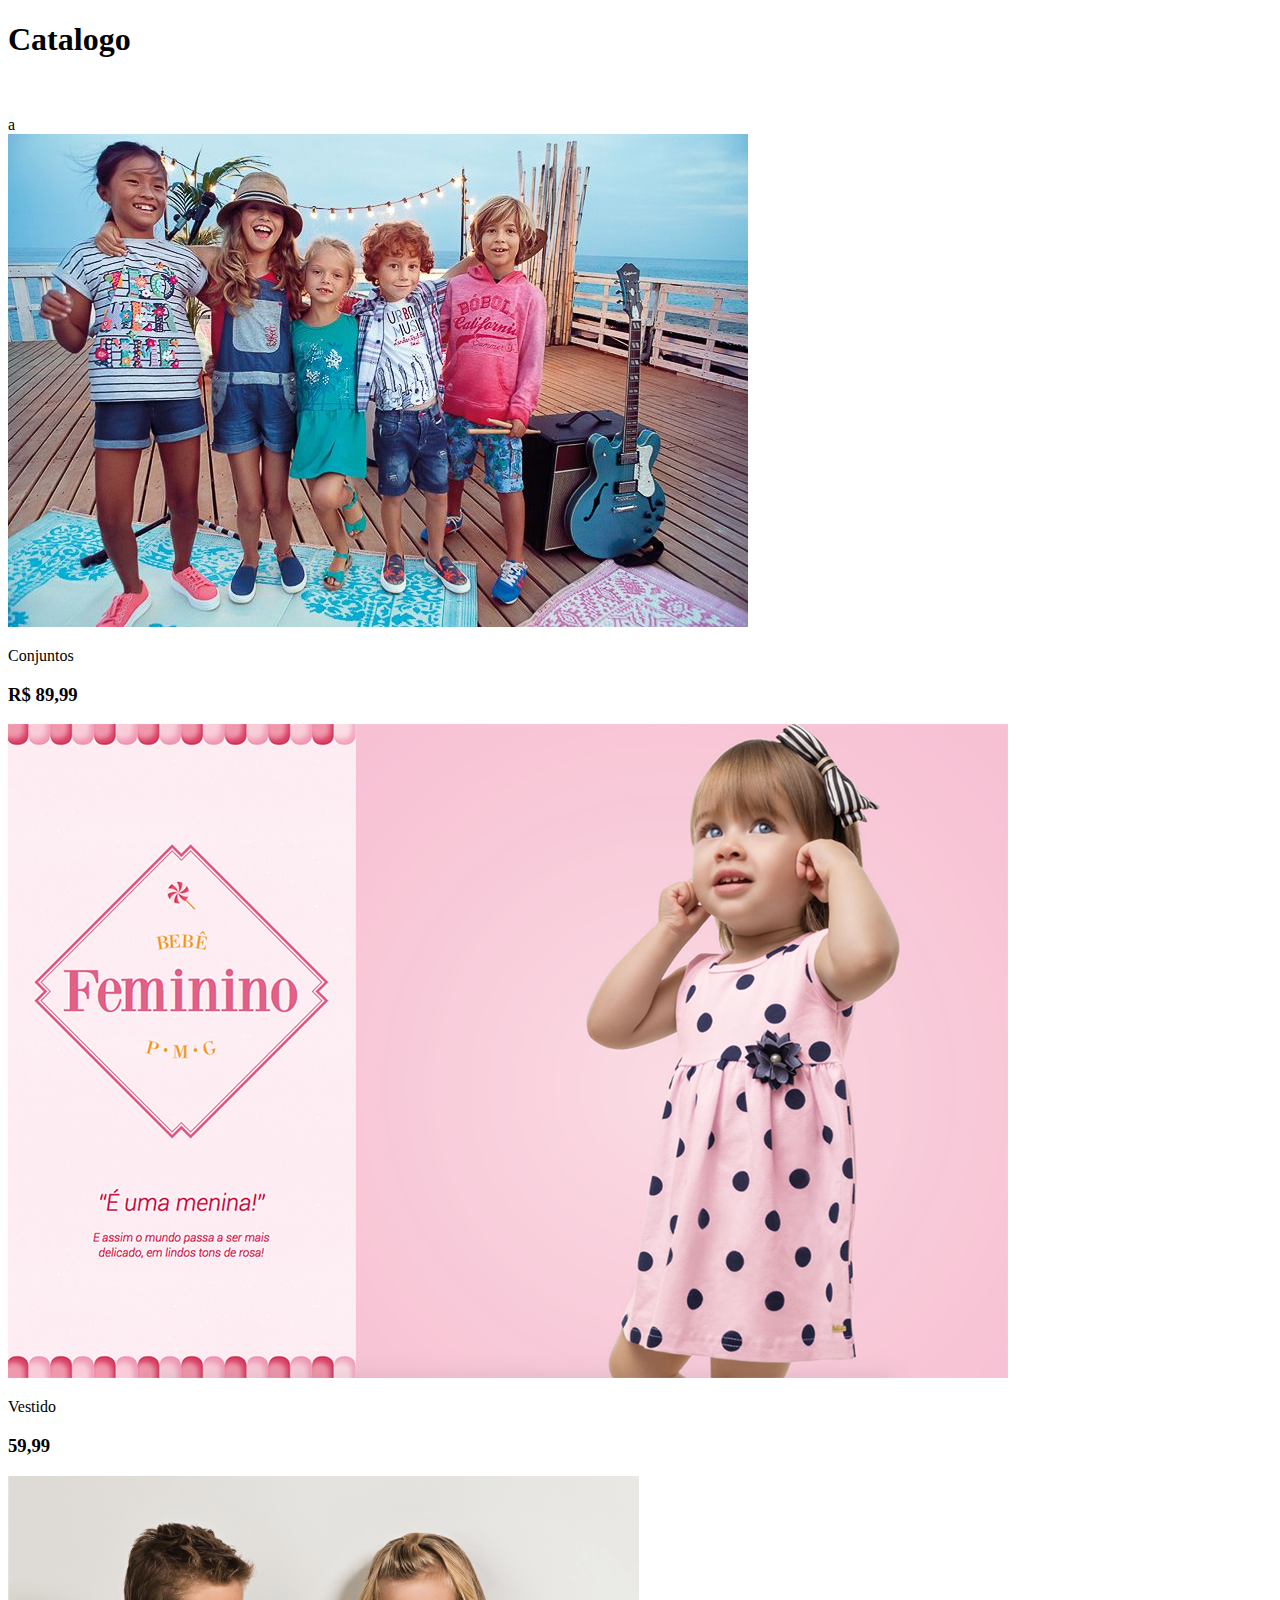
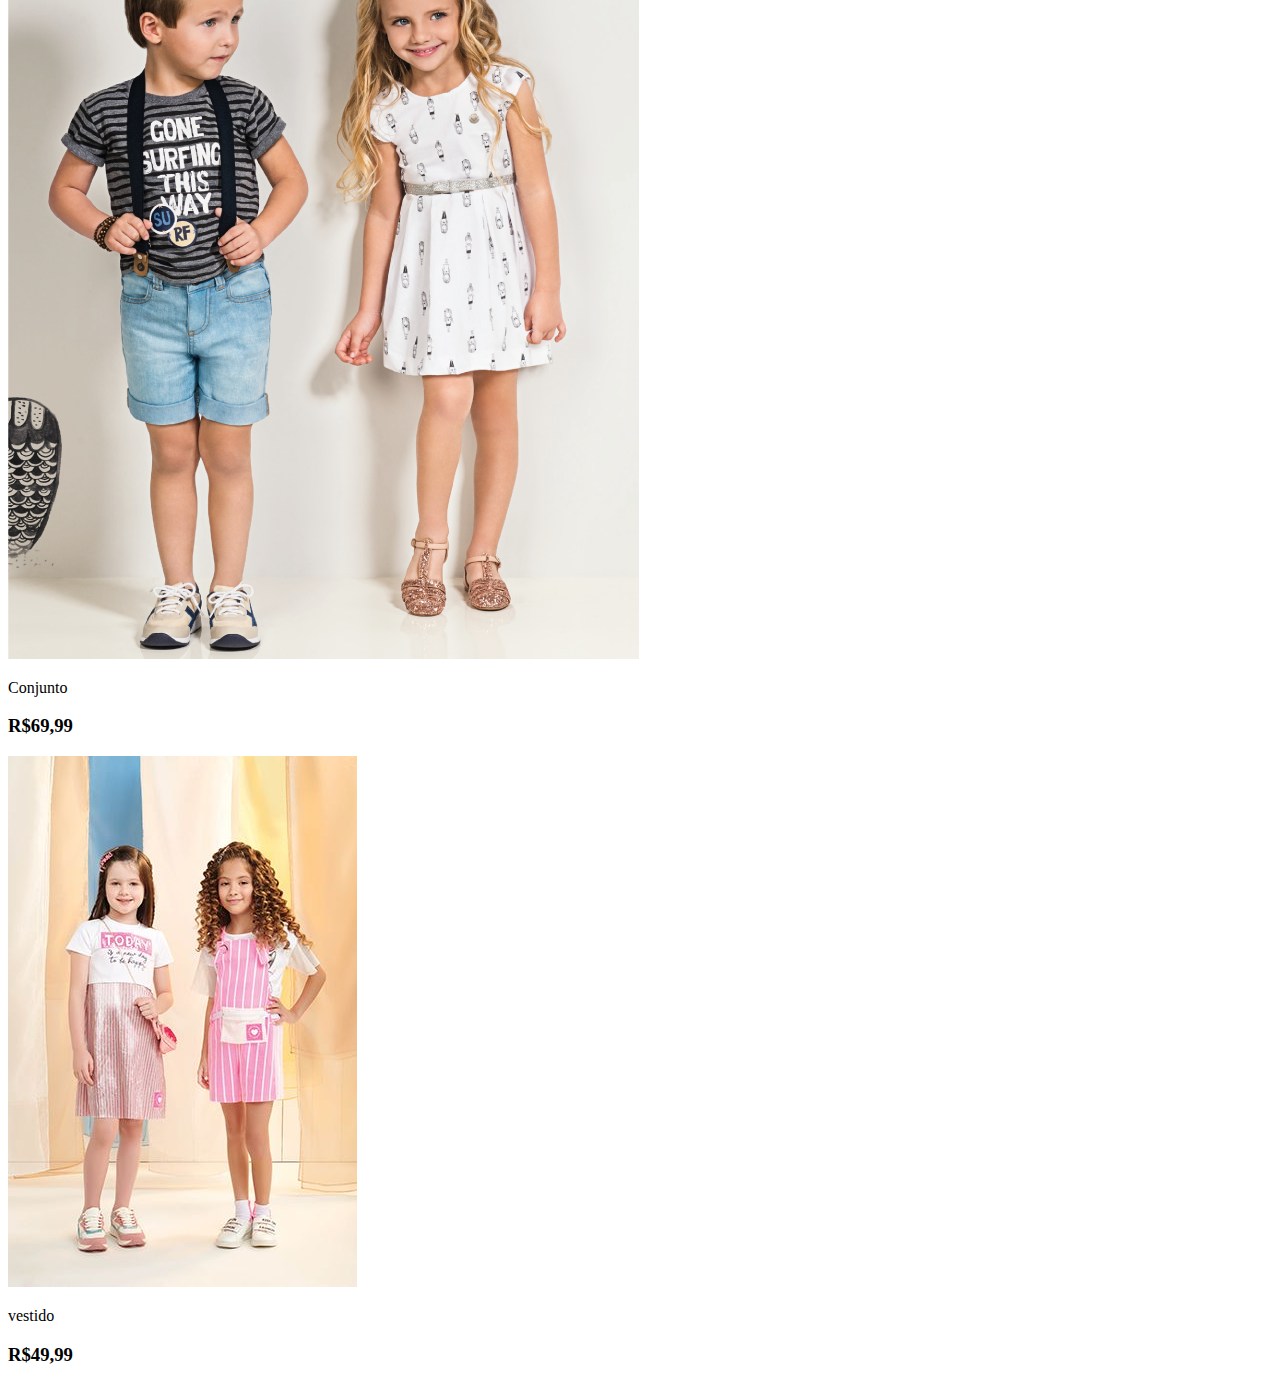
==== catalogo.html @ 79b93414 "fiz novas alterações pra melhorar o codigo" ====
<!DOCTYPE html>
<html lang="pt-BR">
  <head>
    <meta charset="UTF-8" />
    <meta http-equiv="X-UA-Compatible" content="IE=edge" />
    <meta name="viewport" content="width=device-width, initial-scale=1.0" />
    <meta name="description" content="Loja Online Infantil com sede em São&acirc;ulo, roupa do bebê ao juvenil de 0 a 18 anos, atendendo as mam&atilde;es desde 2018." />
    <title>Loja Momô Kidshoes</title>
    <link rel="stylesheet" href="index.css"/>
  </head>
<body>

  <h1>Catalogo</h1><BR></BR>

<div class="">
a
  <div>
    <img src="./Catalogo2/modainfantil.jpg" alt="">
    <p class="Descrição"> <a href=""></a> Conjuntos</p>
  <h3>R$ 89,99</h3>
  </div>

  <div>
    <img src="./Catalogo2/molekada01.png" alt="">
    <p>Vestido</p>
    <h3>59,99</h3>
  </div>

  <div>
    <img src="./Catalogo2/roupamix.png" alt="">
    <p>Conjunto</p>
    <h3>R$69,99</h3>
  </div>

  <div><img src="./Catalogo2/vestido.jpg" alt="">
    <p>vestido</p>
    <h3>R$49,99</h3>
</div>

  </body>
</html>
---- index.css ----
body {
  background: no-repeat url("./assets/fundo.jpg");
  background-size: cover;
  background-position: scroll;
  background-origin: padding-box;
  background-blend-mode: multiply;
  background-blend-mode: darken;

}
.header {
  align-items: center;
}
.pagina-logo {
  width: 200px;
  margin: 0 auto;
}
.pagina-logo img {
  width: 100%;
}
.menu {
  margin: 0 auto;
  display: flex;
  text-decoration: none;
  text-align: center;
}
.menu li {
  list-style: none;
  background: white;
  padding: 15px;
}
.menu li a {
  text-decoration: none;
  color: hsl(300, 88%, 34%);
}
.menu-item {
  padding: 15px;
  margin: 20px;
}
.banner {
  display: block;
  text-align: center;
  width: 100%;
}
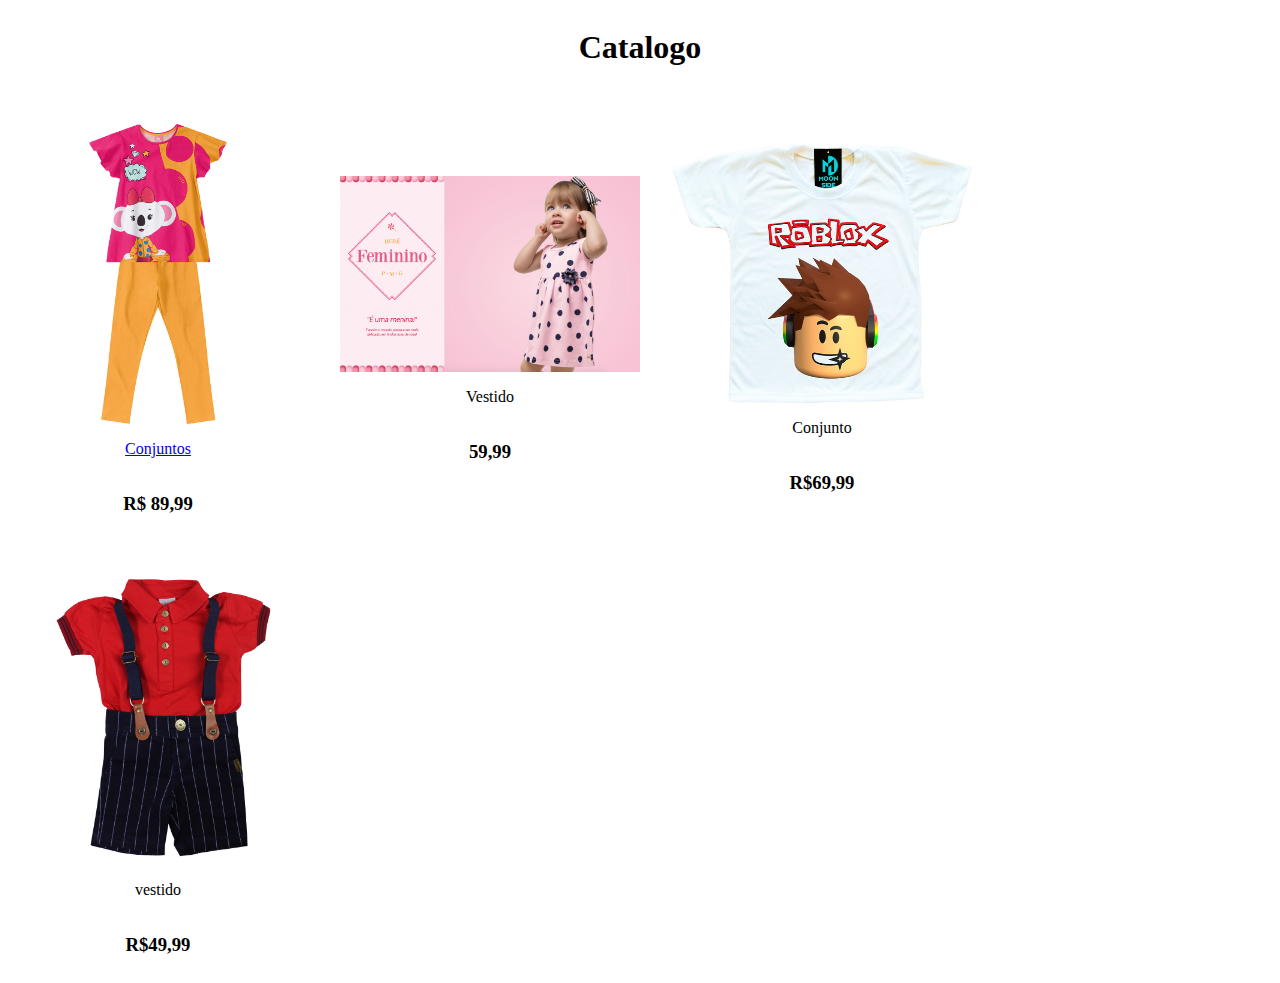
==== commit e3978c2c: "criação do index catalogo produto com seus estilos" ====
--- a/catalogo.html
+++ b/catalogo.html
@@ -8,33 +8,34 @@
     <title>Loja Momô Kidshoes</title>
     <link rel="stylesheet" href="index.css"/>
   </head>
-<body>
+<body class="body-catalogo">
 
   <h1>Catalogo</h1><BR></BR>
 
-<div class="">
-a
-  <div>
-    <img src="./Catalogo2/modainfantil.jpg" alt="">
-    <p class="Descrição"> <a href=""></a> Conjuntos</p>
+<div class="produto">
+
+  <div class="produto-container">
+    <img class="produto" src="./catalogo/conjunto.jpg" alt="">
+    <p class="Descrição"> <a href="./produto.html"> Conjuntos </a></p>
   <h3>R$ 89,99</h3>
   </div>
-
-  <div>
-    <img src="./Catalogo2/molekada01.png" alt="">
+  <div class="produto-container">
+    <img class="produto"src="./Catalogo2/vestido1.png" alt="">
     <p>Vestido</p>
     <h3>59,99</h3>
   </div>
 
-  <div>
-    <img src="./Catalogo2/roupamix.png" alt="">
+  <div class="produto-container">
+    <img class="produto" src="./catalogo3/camisetaroblox.jpg" alt="">
     <p>Conjunto</p>
     <h3>R$69,99</h3>
   </div>
 
-  <div><img src="./Catalogo2/vestido.jpg" alt="">
+  <div class="produto-container">
+    <img class="produto" src="./catalogo1/poloeshortssuspensorio.jpg" alt="">
     <p>vestido</p>
     <h3>R$49,99</h3>
+  
 </div>
 
   </body>
--- a/index.css
+++ b/index.css
@@ -1,11 +1,10 @@
 body {
-  background: no-repeat url("./assets/fundo.jpg");
+  /*background: no-repeat url("./assets/fundo.jpg");
   background-size: cover;
   background-position: scroll;
   background-origin: padding-box;
   background-blend-mode: multiply;
-  background-blend-mode: darken;
-
+  background-blend-mode: darken;*/
 }
 .header {
   align-items: center;
@@ -41,3 +40,66 @@
   text-align: center;
   width: 100%;
 }
+.logo-container {
+  width: 100px;
+}
+.redes {
+  width: 100%;
+}
+.nav {
+  display: flex;
+  justify-content: center;
+}
+#rodape {
+  display: flex;
+  flex-direction: column;
+  align-items: center;
+}
+.logo-wrapper {
+  display: flex;
+  width: 100%;
+  justify-content: center;
+}
+#container {
+  display: grid;
+  grid-template-columns: 2% 2% 2%;
+  grid-template-rows: 50px;
+  grid-area: auto;
+}
+#produto {
+  width: 100px;
+  height: 100px;
+}
+.conjunto {
+  width: 100px;
+  height: 100px;
+}
+.produto-container {
+  width: 300px;
+  display: flex;
+  flex-direction: column;
+  justify-content: center;
+  align-items: center;
+}
+.produto-container img {
+  width: 100%;
+}
+.produto {
+  display: flex;
+  flex-wrap: wrap;
+  gap: 32px;
+  align-items: center;
+}
+.body-catalogo {
+  display: flex;
+  flex-direction: column;
+  align-items: center;
+}
+.produto-descricao {
+  width: 400px;
+}
+.body-produto {
+  display: flex;
+  flex-direction: column;
+  align-items: center;
+}
